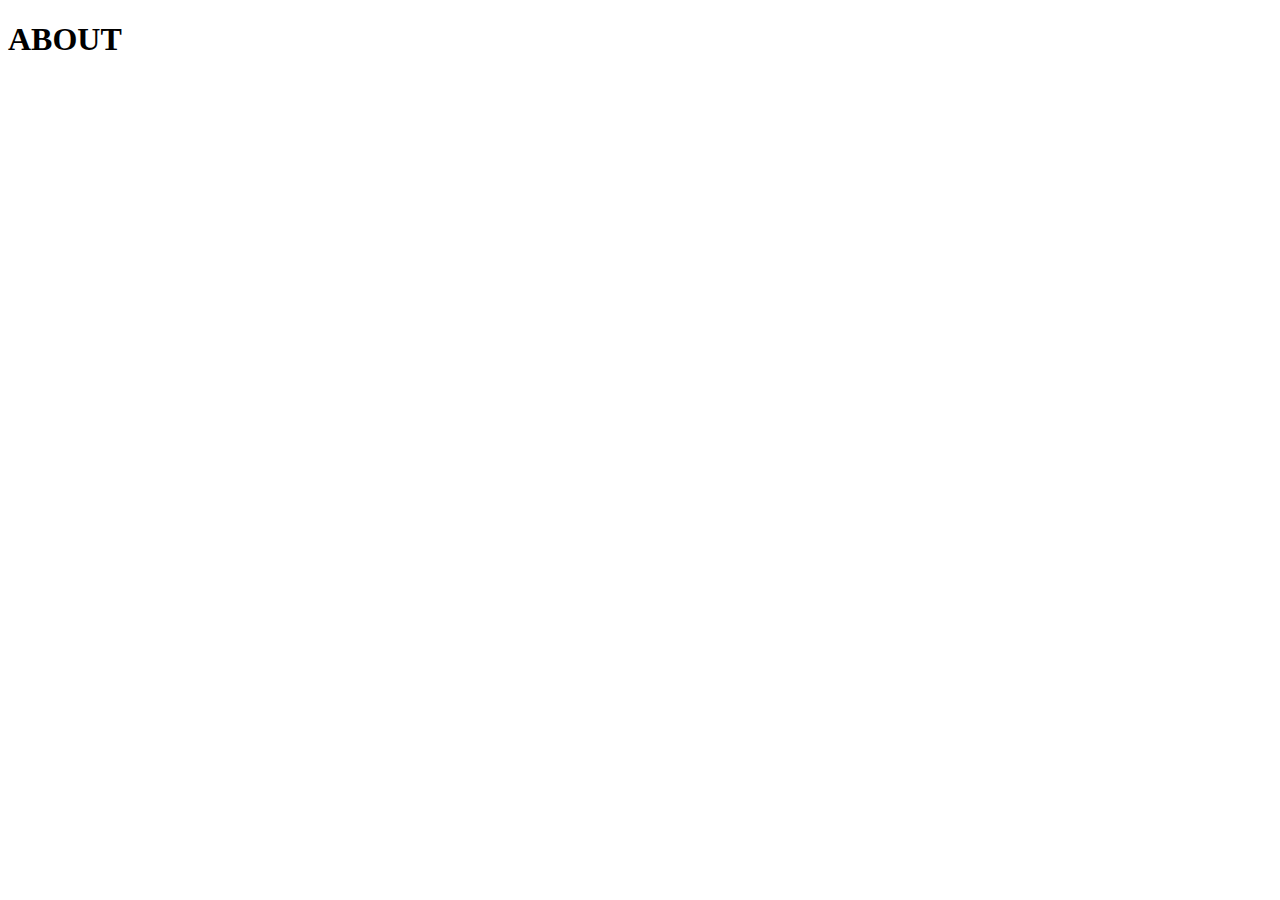
==== about.html @ daa3f191 "updated index.html and styles.css" ====
<!DOCTYPE html>
<html lang="en">
  <head>
    <meta charset="UTF-8" />
    <meta name="viewport" content="width=device-width, initial-scale=1.0" />
    <title>Parker Duren</title>
    <link rel="stylesheet" href="index.css" />
  </head>
  <body>
    <h1>ABOUT</h1>
  </body>
</html>
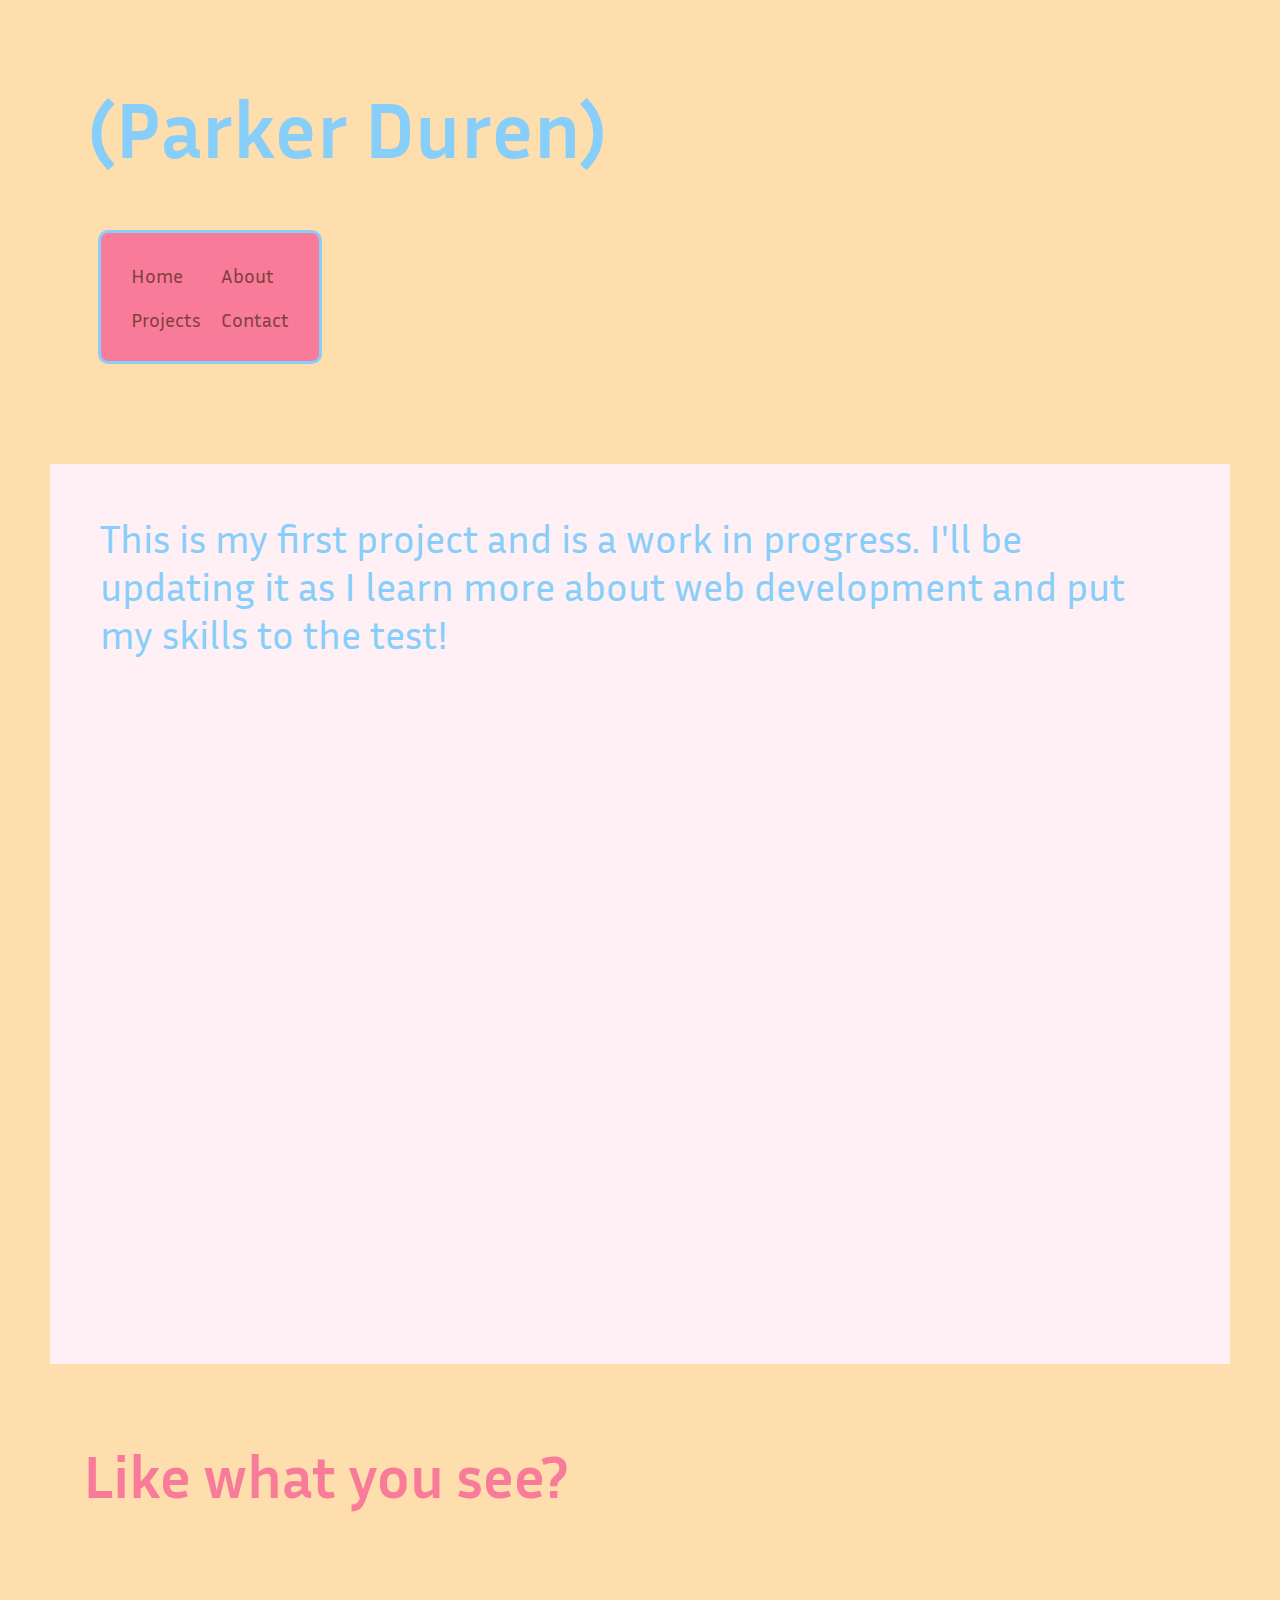
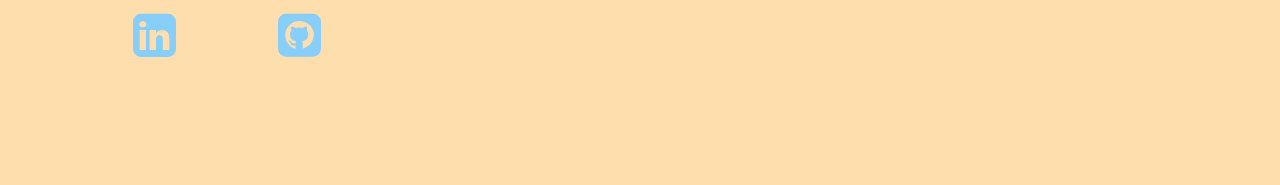
==== commit ec479331: "updated contact, about, projects, index pages" ====
--- a/about.html
+++ b/about.html
@@ -4,9 +4,42 @@
     <meta charset="UTF-8" />
     <meta name="viewport" content="width=device-width, initial-scale=1.0" />
     <title>Parker Duren</title>
-    <link rel="stylesheet" href="index.css" />
+    <link rel="stylesheet" href="styles.css" />
+    <link
+      href="https://fonts.googleapis.com/css?family=Inria+Sans&display=swap"
+      rel="stylesheet"
+    />
+    <link
+      rel="stylesheet"
+      href="https://cdnjs.cloudflare.com/ajax/libs/font-awesome/4.7.0/css/font-awesome.min.css"
+    />
   </head>
-  <body>
-    <h1>ABOUT</h1>
+  <body id="about">
+    <header>
+      <h1>(Parker Duren)</h1>
+      <nav>
+        <div class="nav-container">
+          <a class="nav-item" href="index.html">Home</a>
+          <a class="nav-item" href="about.html">About</a>
+          <a class="nav-item" href="projects.html">Projects</a>
+          <a class="nav-item" href="contact.html">Contact</a>
+        </div>
+      </nav>
+    </header>
+    <section class="container">
+      <p>
+        This is my first project and is a work in progress. I'll be updating it
+        as I learn more about web development and put my skills to the test!
+      </p>
+    </section>
+    <footer>
+      <h2>Like what you see?</h2>
+      <a href="https://www.linkedin.com/in/parker-duren-14912b192/"
+        ><i class="fa fa-linkedin-square fa-5x"></i
+      ></a>
+      <a href="https://github.com/prduren"
+        ><i class="fa fa-github-square fa-5x"></i
+      ></a>
+    </footer>
   </body>
 </html>
--- a/styles.css
+++ b/styles.css
@@ -0,0 +1,199 @@
+* {
+  font-family: "Inria Sans", sans-serif;
+  color: lightskyblue;
+  background-color: navajowhite;
+}
+
+html {
+  font-size: 62.5%;
+}
+
+header {
+  margin: 8rem;
+}
+
+section {
+  background-color: lavenderblush;
+  width: 100%;
+}
+
+h1 {
+  font-size: 80px;
+}
+
+nav {
+  margin: 0 1rem;
+  border: 0.3rem solid lightskyblue;
+  padding: 2rem;
+  display: inline-block;
+  border-radius: 1rem;
+  color: rgba(78, 36, 17, 0.705);
+  text-decoration: none;
+  margin-bottom: 2rem;
+  background: #f87b99;
+}
+
+.nav-item {
+  background-color: #f87b99;
+  padding: 1rem;
+  font-size: 2rem;
+  color: rgba(78, 36, 17, 0.705);
+}
+
+h2 {
+  font-size: 6rem;
+  color: #f87b99;
+}
+
+.container {
+  display: flex;
+  flex-flow: row wrap;
+  justify-content: space-evenly;
+  width: calc(100vw - 10rem);
+  margin: 0 auto;
+  background-color: lavenderblush;
+}
+
+.container p {
+  background-color: lavenderblush;
+}
+
+.nav-container {
+  display: grid;
+  grid-template-areas:
+    "nav-item nav-item"
+    "nav-item nav-item";
+}
+
+/* .break {
+  flex-basis: 100%;
+  height: 0;
+} */
+
+.item-main {
+  background-color: lavenderblush;
+  margin: 1rem;
+  flex-basis: 40%;
+}
+
+.item-text {
+  background-color: lavenderblush;
+  width: 40rem;
+  flex-basis: 40%;
+}
+
+strong {
+  background-color: lavenderblush;
+}
+
+.item-text p {
+  background-color: lavenderblush;
+  font-size: 2rem;
+}
+
+.stuff-button {
+  background-image: linear-gradient(-90deg, #f87b99, lightskyblue);
+  border-radius: 0.4rem;
+  color: rgba(78, 36, 17, 0.705);
+  width: 20rem;
+  height: 6rem;
+  font-size: 2rem;
+  cursor: pointer;
+}
+
+.item {
+  background-color: lavenderblush;
+  flex-basis: 25%;
+}
+
+.item p {
+  background-color: lavenderblush;
+  font-size: 2rem;
+}
+
+footer {
+  margin: 7.5rem;
+  justify-items: space-evenly;
+}
+
+nav a {
+  text-decoration: none;
+}
+
+.fa {
+  margin: 5rem;
+  background-color: navajowhite;
+}
+
+@media (max-width: 800px) {
+  .item {
+    flex-basis: 50%;
+    justify-items: center;
+  }
+
+  .item-text {
+    flex-basis: 100%;
+    margin: 1.5rem;
+  }
+}
+
+/* @media (max-width: 500px) {
+  nav {
+    width: 110%;
+    height: 200%;
+  }
+} */
+
+#projects .container {
+  flex-flow: column wrap;
+}
+
+#projects .item {
+  flex-basis: 100%;
+}
+
+#projects .item img {
+  width: 30vw;
+  margin-left: 15rem;
+}
+
+#contact .container h2 {
+  background-color: lavenderblush;
+  color: rgba(78, 36, 17, 0.705);
+}
+
+#contact .container {
+  flex-flow: column;
+  margin: 8rem;
+}
+
+#contact .container li,
+a {
+  background-color: lavenderblush;
+}
+
+#contact li {
+  list-style-type: none;
+  font-size: 3rem;
+  margin: 2rem;
+  text-decoration: underline;
+}
+
+footer a {
+  background-color: navajowhite;
+}
+
+/* #contact li:before {
+  content: "\1F95E";
+  margin-left: -20px;
+  margin-right: 10px;
+} */
+
+#about section.container {
+  height: 100vh;
+}
+
+#about section.container p {
+  font-size: 4rem;
+  margin: 5rem;
+}
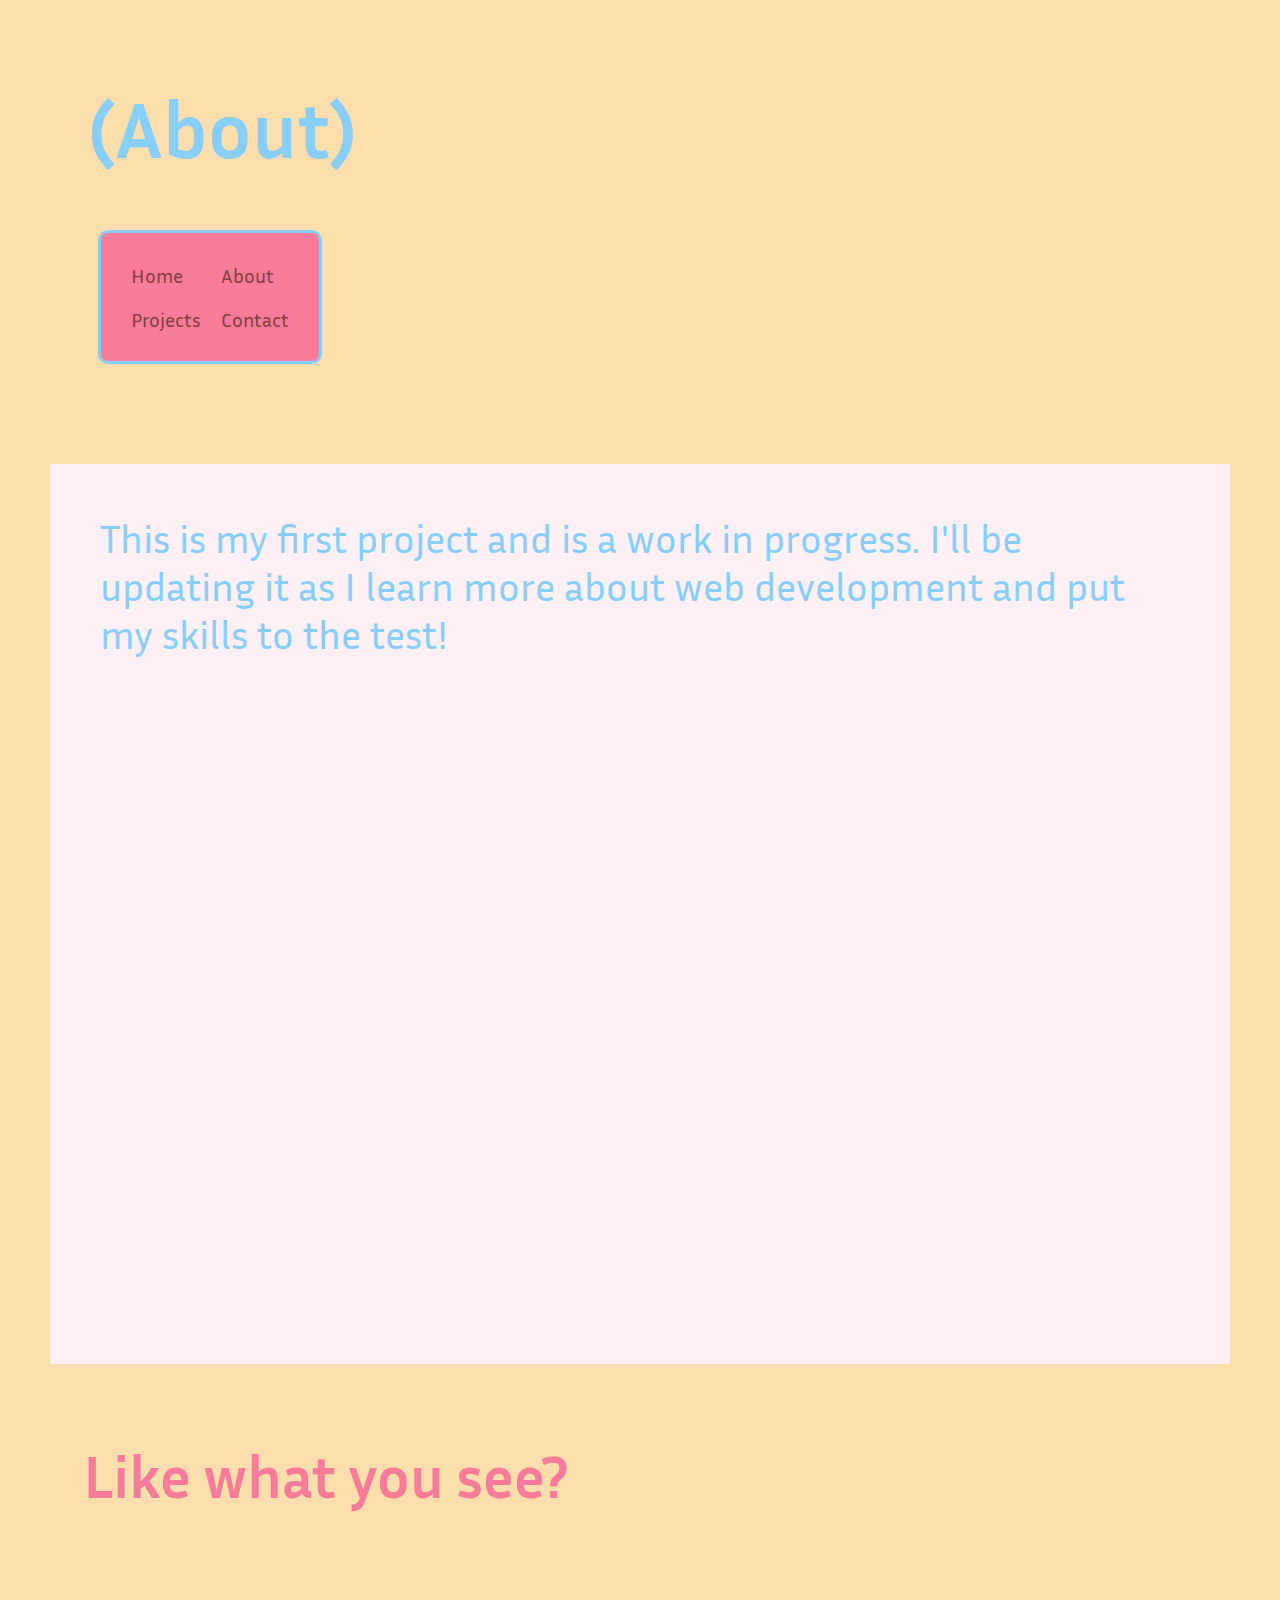
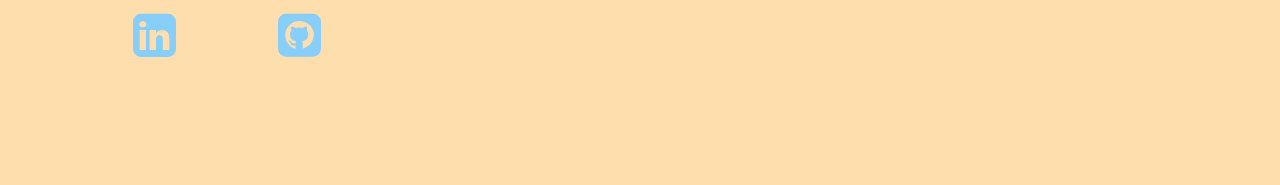
==== commit b402e985: "layout fixes with centering" ====
--- a/about.html
+++ b/about.html
@@ -16,7 +16,7 @@
   </head>
   <body id="about">
     <header>
-      <h1>(Parker Duren)</h1>
+      <h1>(About)</h1>
       <nav>
         <div class="nav-container">
           <a class="nav-item" href="index.html">Home</a>
--- a/styles.css
+++ b/styles.css
@@ -48,7 +48,7 @@
 .container {
   display: flex;
   flex-flow: row wrap;
-  justify-content: space-evenly;
+  justify-content: center;
   width: calc(100vw - 10rem);
   margin: 0 auto;
   background-color: lavenderblush;
@@ -73,7 +73,7 @@
 .item-main {
   background-color: lavenderblush;
   margin: 1rem;
-  flex-basis: 40%;
+  flex-basis: 50%;
 }
 
 .item-text {
@@ -106,9 +106,19 @@
   flex-basis: 25%;
 }
 
+#index.item,
+#projects.item,
+#about.item {
+  text-align: center;
+}
+
 .item p {
   background-color: lavenderblush;
   font-size: 2rem;
+}
+
+.item img {
+  margin: 5rem;
 }
 
 footer {
@@ -144,7 +154,7 @@
   }
 } */
 
-#projects .container {
+/* #projects .container {
   flex-flow: column wrap;
 }
 
@@ -155,7 +165,7 @@
 #projects .item img {
   width: 30vw;
   margin-left: 15rem;
-}
+} */
 
 #contact .container h2 {
   background-color: lavenderblush;
